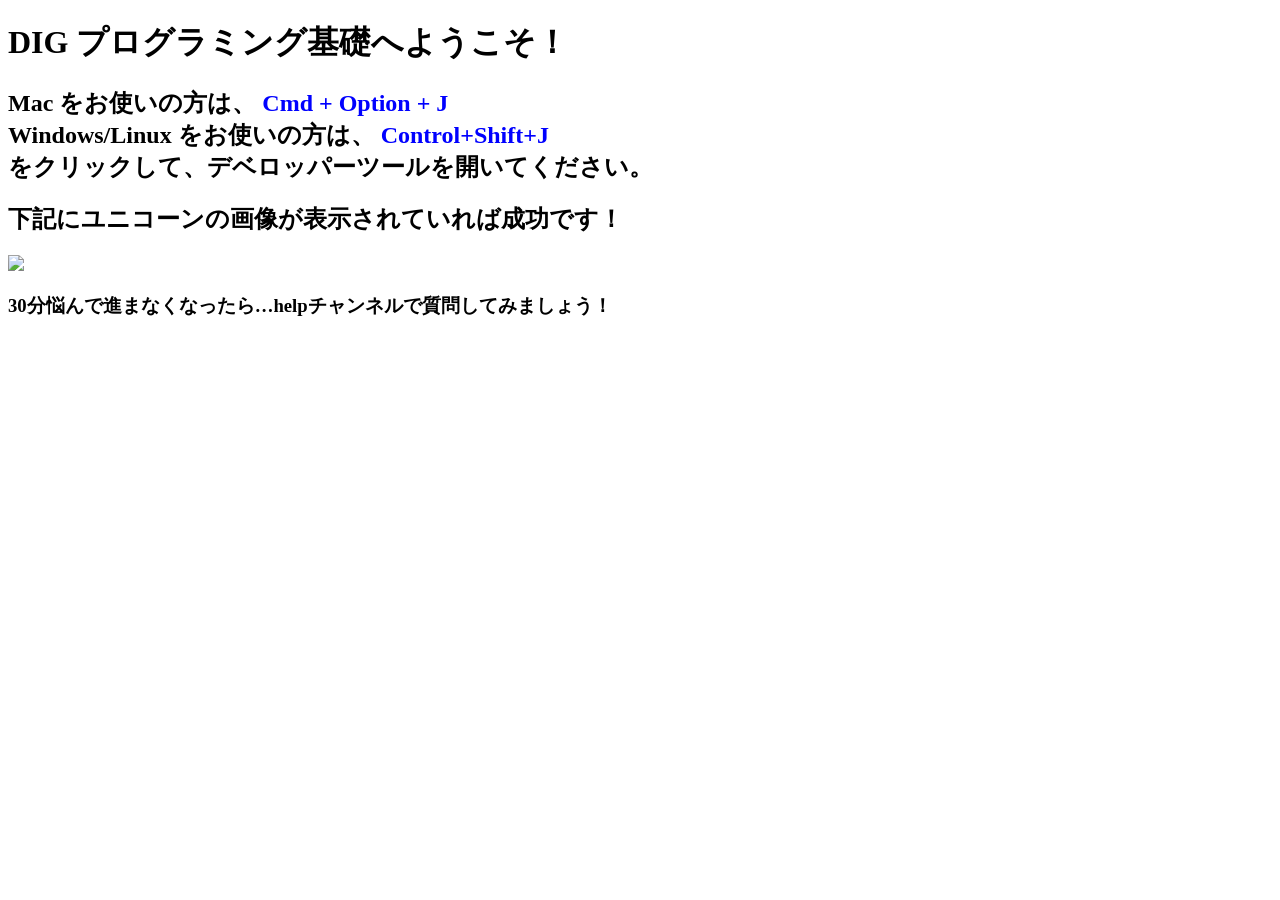
==== index.html @ 7828481b "Create index.html" ====
<!DOCTYPE html>
<html lang="ja">

<head>
  <meta charset="utf-8">
  <meta name="viewport" content="width=device-width, initial-scale=1, shrink-to-fit=no">
  <meta name="theme-color" content="#000000">
  <script type="text/javascript" src="modules/lodash.min.js"></script>
  <script type="text/javascript" src="modules/test-boilerplate.js"></script>
  <script type="text/javascript" src="script.js"></script>
</head>

<body>
  <h1>DIG プログラミング基礎へようこそ！</h1>
  <h2>Mac をお使いの方は、 <font color="blue"> Cmd + Option + J</font><br>
    Windows/Linux をお使いの方は、 <font color="blue"> Control+Shift+J</font> <br>
    をクリックして、デベロッパーツールを開いてください。</h2>
  <h2>下記にユニコーンの画像が表示されていれば成功です！</h2>
  <img src="https://cdn.dribbble.com/users/1281272/screenshots/4515441/unicorn.gif">
  <h3>30分悩んで進まなくなったら…helpチャンネルで質問してみましょう！</h3>
</body>

</html>
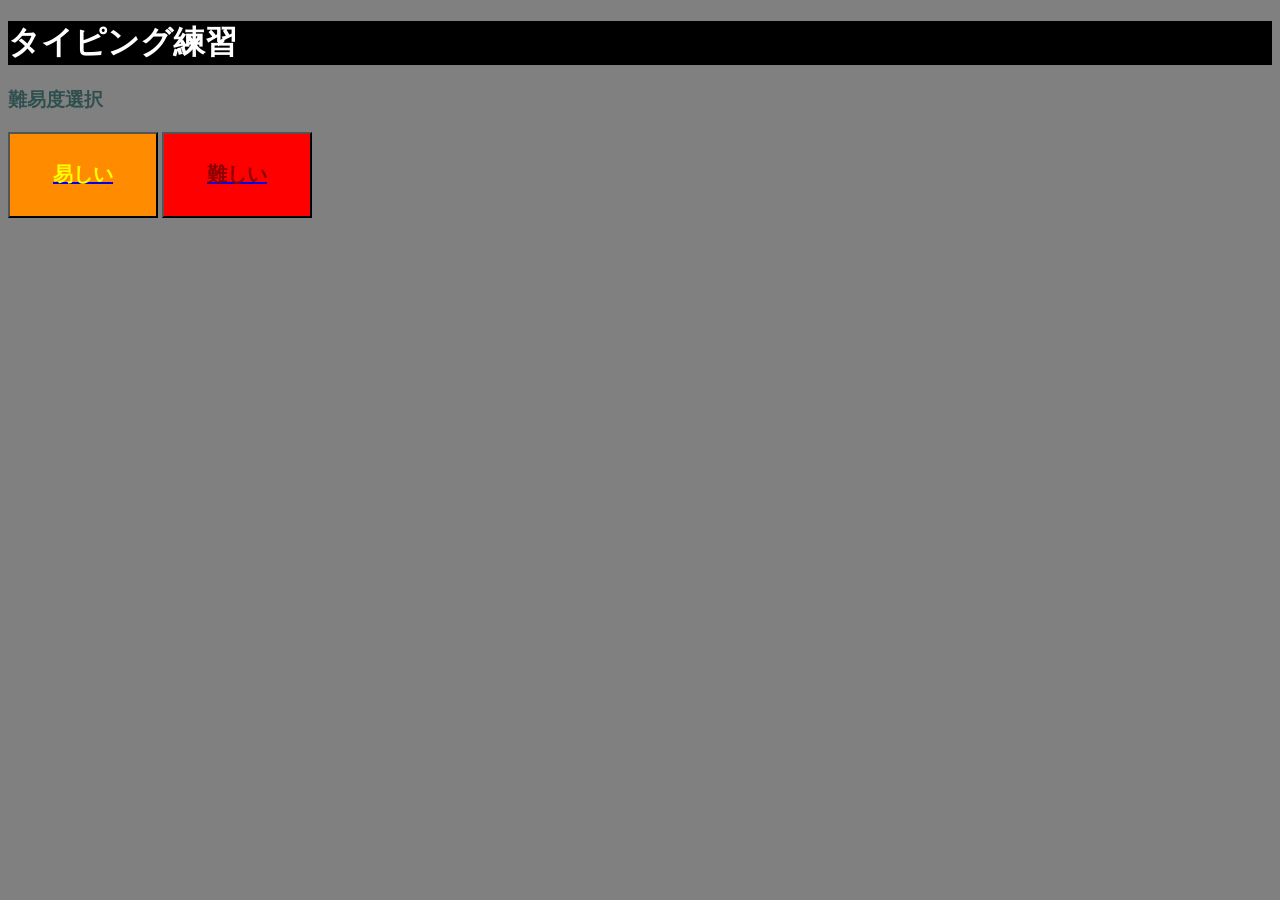
==== commit 09de01df: "Update and rename page1.html to index.html" ====
--- a/index.html
+++ b/index.html
@@ -1,23 +1,27 @@
-<!DOCTYPE html>
-<html lang="ja">
-
-<head>
-  <meta charset="utf-8">
-  <meta name="viewport" content="width=device-width, initial-scale=1, shrink-to-fit=no">
-  <meta name="theme-color" content="#000000">
-  <script type="text/javascript" src="modules/lodash.min.js"></script>
-  <script type="text/javascript" src="modules/test-boilerplate.js"></script>
-  <script type="text/javascript" src="script.js"></script>
-</head>
-
-<body>
-  <h1>DIG プログラミング基礎へようこそ！</h1>
-  <h2>Mac をお使いの方は、 <font color="blue"> Cmd + Option + J</font><br>
-    Windows/Linux をお使いの方は、 <font color="blue"> Control+Shift+J</font> <br>
-    をクリックして、デベロッパーツールを開いてください。</h2>
-  <h2>下記にユニコーンの画像が表示されていれば成功です！</h2>
-  <img src="https://cdn.dribbble.com/users/1281272/screenshots/4515441/unicorn.gif">
-  <h3>30分悩んで進まなくなったら…helpチャンネルで質問してみましょう！</h3>
-</body>
-
-</html>
+<!DOCTYPE html>
+<html lang="ja">
+
+<head>
+  <meta charset="UTF-8">
+  <meta name="viewport" content="width=device-width, initial-scale=1.0">
+  <title>Document</title>
+  <link rel="stylesheet" href="script.css" />
+</head>
+
+<body>
+  <div id="page1">
+    <h1 id="title">タイピング練習</h1>
+    <h3 id="degree">難易度選択</h3>
+    <button id="button1"><a href="easy.html">
+        <h4 id="easy">易しい</h4>
+      </a></button>
+    <button id="button2"><a href="hard.html">
+        <h4 id="hard">難しい</h4>
+      </a></button>
+  </div>
+
+</body>
+
+<script src="script.js"></script>
+
+</html>
--- a/script.css
+++ b/script.css
@@ -0,0 +1,120 @@
+/* 初めの難易度選択のページのレイアウト */
+body {
+  background-color: grey;
+}
+
+#title {
+  background-color: black;
+  color: white;
+
+}
+
+#degree {
+  color: darkslategray;
+}
+
+#button1 {
+  background-color: darkorange;
+  width: 150px;
+}
+
+#easy {
+  color: yellow;
+  font-size: 150%;
+}
+
+#button2 {
+  background-color: red;
+  width: 150px;
+}
+
+#hard {
+  color: darkred;
+  font-size: 150%;
+}
+
+
+
+
+
+
+
+
+
+
+/* easy,hardのページのレイアウト */
+#question1 {
+  background-color: black;
+  color: white;
+  text-align: center;
+}
+
+#question2 {
+  /* width: 500px;
+  height: 100px;
+  margin-left: 200px;
+  margin-right: 200px; */
+  height: 100px;
+  font-size: 200%;
+  text-align: center;
+}
+
+#input1 {
+  background-color: darkgrey;
+  border: solid 3px #333;
+
+  width: 50%;
+  height: 300px;
+  margin-left: 25%;
+  margin-right: 25%;
+
+  text-align: center;
+  font-size: 200%;
+  font-weight: bold;
+}
+
+#oneMore {
+  border: solid 2px #752100;
+  background-color: #ea5506;
+}
+
+#button {
+  width: 50%;
+  height: 100px;
+  margin-left: 42%;
+  margin-right: 45%;
+}
+
+#oneMoreString {
+  color: #e2041b;
+}
+
+#changeDegree {
+  border: solid 2px #1e50a2;
+  background-color: #007bbb;
+}
+
+#changeDegreeString {
+  color: #0f2350;
+}
+
+#false {
+  color: red;
+
+  font-size: 350%;
+  text-align: center;
+}
+
+#string {
+  width: 100%;
+  text-align: center;
+  font-size: 300%;
+  font-weight: bold;
+}
+#score {
+  width: 100%;
+  text-align: center;
+  font-size: 300%;
+  font-weight: bold;
+
+}
